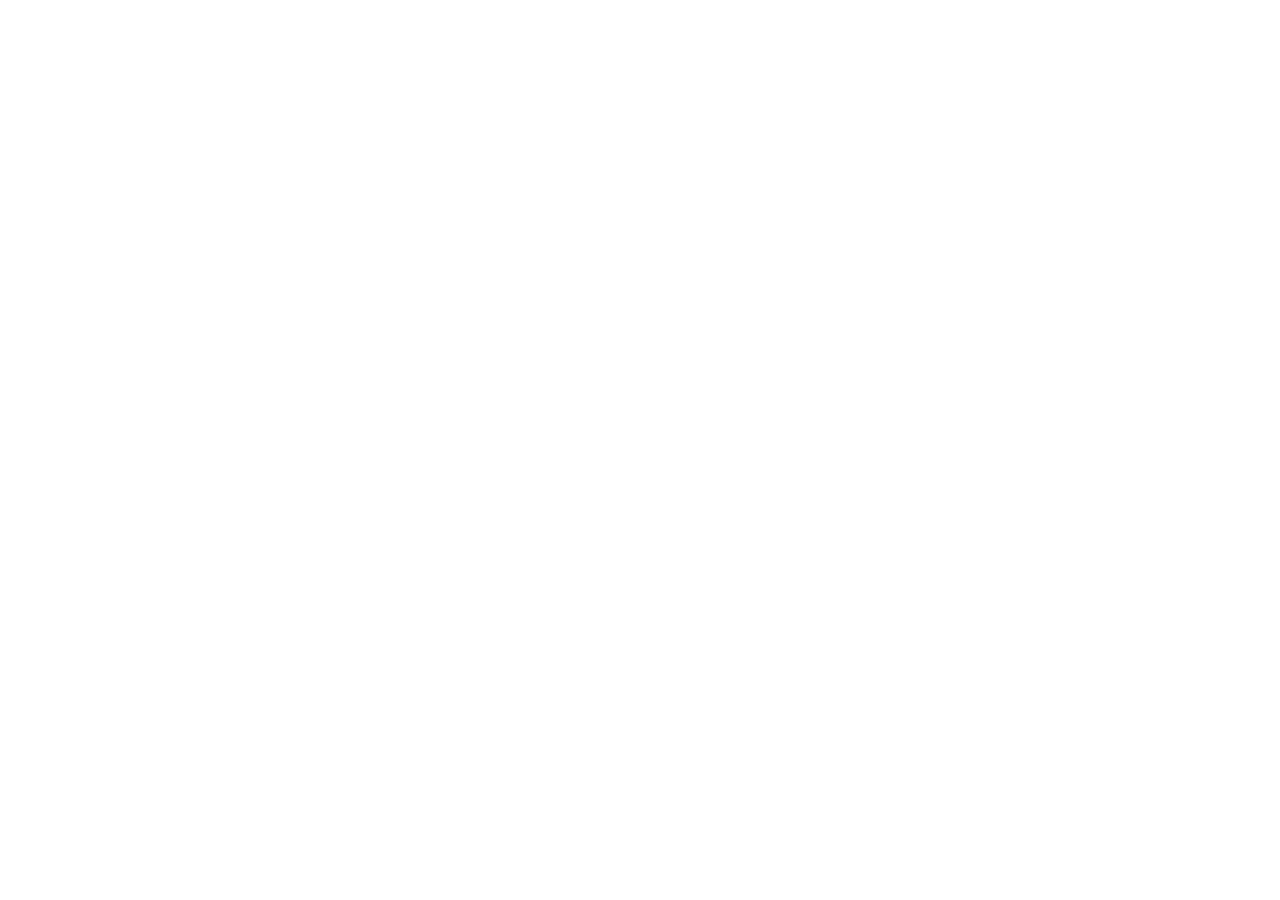
==== map.html @ b273cd37 "Many small updates" ====
<!DOCTYPE html>
<html>
  <head>
    <title>Data Layer: Dynamic Styling</title>
    <meta name="viewport" content="initial-scale=1.0">
    <meta charset="utf-8">
    <style>
      /* Always set the map height explicitly to define the size of the div
       * element that contains the map. */
      #map {
        height: 100%;
      }
      /* Optional: Makes the sample page fill the window. */
      html, body {
        height: 100%;
        margin: 0;
        padding: 0;
      }
    </style>
<script src="https://ajax.googleapis.com/ajax/libs/jquery/3.3.1/jquery.min.js"></script>

  </head>
  <body>
    <div id="map"></div>
    <script>
      var labels = ["1", 
                    "2", 
                    "3", 
                    "4", 
                    "5", 
                    "7", 
                    "8", 
                    "9", 
                    "12", 
                    "14", 
                    "15", 
                    "16", 
                    "17", 
                    "18", 
                    "19", 
                    "20", 
                    "21", 
                    "22", 
                    "23", 
                    "24", 
                    "26", 
                    "27", 
                    "28", 
                    "33", 
                    "34", 
                    "35", 
                    "36", 
                    "6", 
                    "71", 
                    "72", 
                    "73", 
                    "74", 
                    "11", 
                    "10",
                    "13"];
      var labelIndex = 0;
      var map;
      var olds = []
      var colorMap = new Map();
      var markers = [{lng: 4.408968, lat: 51.2219755916},
{lng: 4.410840000000001, lat: 51.2218305916},
{lng: 4.409477999999999, lat: 51.2199485916},
{lng: 4.409815, lat: 51.2204715916},
{lng: 4.410003, lat: 51.2208395916},
{lng: 4.411274000000001, lat: 51.2224615916},
{lng: 4.4113180000000005, lat: 51.2226255916},
{lng: 4.410716, lat: 51.2227095916},
{lng: 4.411513, lat: 51.2232655916},
{lng: 4.411270000000001, lat: 51.2236065916},
{lng: 4.411138000000001, lat: 51.2235415916},
{lng: 4.41149, lat: 51.2233995916},
//{lng: 4.411042, lat: 51.2239435916},
//{lng: 4.4111769999999995, lat: 51.2239155916},
//{lng: 4.411217, lat: 51.2240075916},
{lng: 4.411827, lat: 51.2241545916},
{lng: 4.41257, lat: 51.2239175916},
{lng: 4.412696, lat: 51.2237245916},
{lng: 4.413168, lat: 51.2237055916},
{lng: 4.4128609999999995, lat: 51.2233475916},
{lng: 4.413572, lat: 51.2236465916},
{lng: 4.412419, lat: 51.2236195916},
{lng: 4.412349, lat: 51.2234865916},
{lng: 4.409707, lat: 51.2226665916},
{lng: 4.409954, lat: 51.2231225916},
{lng: 4.410818, lat: 51.2229495916},
{lng: 4.410559, lat: 51.2224735916},
{lng: 4.420749, lat: 51.1844615916},
{lng: 4.42074, lat: 51.1844395916},
{lng: 4.42072, lat: 51.1844185916},
{lng: 4.420752000000001, lat: 51.1844065916},
{lng: 4.4207860000000005, lat: 51.1843915916},
{lng: 4.410311, lat: 51.2232605916},
{lng: 4.410452, lat: 51.2232325916},
{lng: 4.410467999999999, lat: 51.2235315916}]

      function initMap() {
        //delete map;
        map = new google.maps.Map(document.getElementById('map'), {
          zoom: 16,
          center: {lat: 51.22182477584259, lng: 4.411282829360971}
        });

        // new google.maps.KmlLayer({
        //   url: "https://www.dropbox.com/s/dgr0g1xhzjbofpx/gateways.kmz?dl=1",
        //
        //   map: map,
        //   preserveViewport: true
        // })
        // new google.maps.KmlLayer({
        //   url: "https://www.dropbox.com/s/mpc7hahdsdnz0mn/gateways_future.kmz?dl=1",
        //
        //   map: map,
        //   preserveViewport: true
        // })
        // new google.maps.KmlLayer({
        //   url: "https://www.dropbox.com/s/x5j6m3rvr3jgzx3/gateways_gen1.kmz?dl=1",
        //
        //   map: map,
        //   preserveViewport: true
        // })
        // new google.maps.KmlLayer({
        //   url: "https://www.dropbox.com/s/0ato3mepj3z0ncj/Untitled%20map.kmz?dl=1",
        //
        //   map: map,
        //   preserveViewport: true
        // })



        //alert(layer);
        map.data.addListener('mouseover', function(event) {
          map.data.revertStyle();
          map.data.overrideStyle(event.feature, {strokeWeight: 8});
        });

        map.data.addListener('mouseout', function(event) {
          map.data.revertStyle();
        });
        map.data.addListener('click', function(event) {
          event.feature.setProperty('isColorful', true);
        });
        nodes = map.data.loadGeoJson(
            //'https://storage.googleapis.com/mapsdevsite/json/google.json');
            'nodes_template.json?nonce=' + Math.random().toString(36).substring(7));
        map.data.setStyle(function(feature) {
          //var color = 'gray';
          //var strokeWeight = 8;
          //if (feature.getProperty('isColorful')) {
          //color = feature.getProperty('color');
          feature.setProperty("thecolor", feature.getProperty("color"));
          color = feature.getProperty("thecolor")
          strokeWeight = feature.getProperty('strokeWeight');
          //console.log(color);
          //if (Math.random() > 0.5) { color = "red" } else {color = "blue"}
          //console.log("CLR", color);
          //if (color in colorMap) {
              //color = colorMap.get(color);
              //console.log("IS IN");
          //}
          //console.log(colorMap.get("node36"))
          //color = "yellow"
          //}
          return /** @type {google.maps.Data.StyleOptions} */({
            fillColor: color,
            visible: false,//!color.includes("node") && !color.includes("NODE"),
            strokeColor: color,
            strokeWeight: strokeWeight
          });
        });
        updateMap();

        //egrep "\[\[\[.*?\]" nodes.json  | cut -d ']' -f1 | tr -d ' ['
        
        for (var i=0; i < markers.length; i++) {
            addMarker(markers[i], map);
        }
      }
      function updateMap() {
        //olds = [];
        //if (olds.length !== 0) {
        //    setTimeout(updateMap, 5000);
        //    return;
        //}
        //google.maps.event.addListener(map, 'idle', function() {
        //    console.log("CBACK");
        //    for (var i = 0; i < olds.length; i++) {
        //        map.data.remove(olds[i]);
        //    }
        //    olds = [];
        //});
        //Twice as first fetch after change fails somehow
        //nodes = map.data.loadGeoJson(
        //    //'https://storage.googleapis.com/mapsdevsite/json/google.json');
        //    'nodes.json?nonce=' + Math.random().toString(36).substring(7));

        // Color each letter gray. Change the color when the isColorful property
        // is set to true.
        $.get("nodes_colors.txt?nonce=" + Math.random().toString(36).substring(7), function(data) {
            //console.log("Here's the file data: "+data);
            data = data.split("\n");

            for (var i = 0; i < data.length - 1; i++) {
                colorMap.set(data[i].split(",")[0], data[i].split(",")[1]);
                //console.log(data[i].split(",")[0], data[i].split(",")[1]);
            }
        });

        map.data.forEach(function(feature) {
            // filter...
            feature.setProperty("thecolor", colorMap.get(feature.getProperty("color")))
            color = colorMap.get(feature.getProperty("color"))
            var vis;
            if (color.includes("NODE")) {
               vis = false
            } else {
               vis = true
            }
            map.data.overrideStyle(feature, {visible: vis});
            map.data.overrideStyle(feature, {fillColor: color, strokeColor: color});
            //map.data.overrideStyle(feature, {visible: true});
            //console.log("NEW", colorMap.get(feature.getProperty("color")))
        });

        // When the user clicks, set 'isColorful', changing the color of the letters.

        // When the user hovers, tempt them to click by outlining the letters.
        // Call revertStyle() to remove all overrides. This will use the style rules
        // defined in the function passed to setStyle()

        setTimeout( updateMap, 1000 )

        console.log("Updated!");

      }

      function addMarker(location, map) {
        // Add the marker at the clicked location, and add the next-available label
        // from the array of alphabetical characters.
        var marker = new google.maps.Marker({
          position: location,
          label: labels[labelIndex++ % labels.length],
          map: map,
          opacity: 0.7,
          color: "blue",
//          icon: "bluemarker.png"
        });
        console.log(marker);
      }

    </script>
    <script async defer
    src="https://maps.googleapis.com/maps/api/js?key=AIzaSyDndf9L1iyomd9cY7WBSxJr1tFC_eOAFJY&callback=initMap">
    </script>
  </body>
</html>
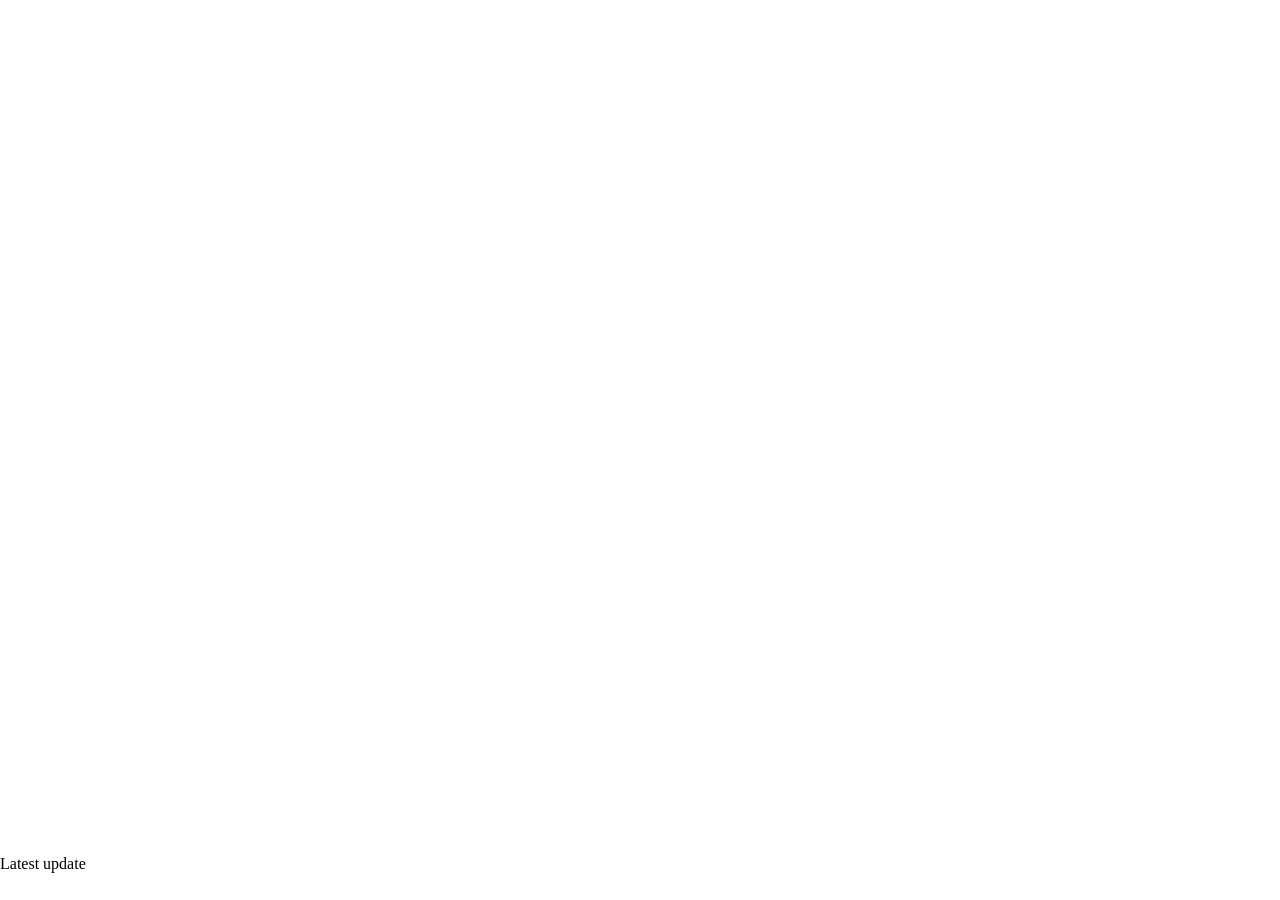
==== commit 5a970d0a: "All last-minute server-side demo fixes" ====
--- a/map.html
+++ b/map.html
@@ -8,7 +8,7 @@
       /* Always set the map height explicitly to define the size of the div
        * element that contains the map. */
       #map {
-        height: 100%;
+        height: 95%;
       }
       /* Optional: Makes the sample page fill the window. */
       html, body {
@@ -25,78 +25,90 @@
     <script>
       var labels = ["1", 
                     "2", 
-                    "3", 
+                    //"3", 
                     "4", 
                     "5", 
-                    "7", 
+                    //"7", 
                     "8", 
                     "9", 
+                    "10",
                     "12", 
-                    "14", 
+                    "13",
+                    //"14", 
                     "15", 
-                    "16", 
-                    "17", 
+                    //"16", 
+                    //"17", 
                     "18", 
                     "19", 
                     "20", 
-                    "21", 
-                    "22", 
-                    "23", 
-                    "24", 
+                    //"21", 
+                    //"22", 
+                    //"23", 
+                    //"24", 
                     "26", 
-                    "27", 
+                    //"27", 
                     "28", 
                     "33", 
                     "34", 
                     "35", 
-                    "36", 
-                    "6", 
-                    "71", 
-                    "72", 
-                    "73", 
-                    "74", 
-                    "11", 
-                    "10",
-                    "13"];
+                    //"36", 
+                    //"6", 
+                    //"71", 
+                    //"72", 
+                    //"73", 
+                    //"74", 
+                    //"11", 
+                    //"10",
+                    //"13"
+                    ];
       var labelIndex = 0;
       var map;
       var olds = []
       var colorMap = new Map();
       var markers = [{lng: 4.408968, lat: 51.2219755916},
 {lng: 4.410840000000001, lat: 51.2218305916},
-{lng: 4.409477999999999, lat: 51.2199485916},
+//{lng: 4.409477999999999, lat: 51.2199485916},
 {lng: 4.409815, lat: 51.2204715916},
 {lng: 4.410003, lat: 51.2208395916},
-{lng: 4.411274000000001, lat: 51.2224615916},
+//lng: 4.411274, lat: 51.222462},
 {lng: 4.4113180000000005, lat: 51.2226255916},
 {lng: 4.410716, lat: 51.2227095916},
-{lng: 4.411513, lat: 51.2232655916},
-{lng: 4.411270000000001, lat: 51.2236065916},
+//{lng: 4.4104321, lat: 51.2232395},
+//{lng: 4.411512614, lat: 51.223265814},
+//51.223231, 4.410451
+{lng: 4.410451, lat:51.223231},
+//51.223273, 4.411509
+{lng: 4.411509, lat: 51.223273},
+//{lng: 4.4104006, lat: 51.2235889},
+//51.223507, 4.410499
+//51.223510, 4.410481
+{lng: 4.410481, lat: 51.223510},
 {lng: 4.411138000000001, lat: 51.2235415916},
-{lng: 4.41149, lat: 51.2233995916},
+//{lng: 4.41149, lat: 51.2233995916},
 //{lng: 4.411042, lat: 51.2239435916},
-//{lng: 4.4111769999999995, lat: 51.2239155916},
-//{lng: 4.411217, lat: 51.2240075916},
+{lng: 4.4111769999999995, lat: 51.2239155916},
+{lng: 4.411217, lat: 51.2240075916},
 {lng: 4.411827, lat: 51.2241545916},
-{lng: 4.41257, lat: 51.2239175916},
-{lng: 4.412696, lat: 51.2237245916},
-{lng: 4.413168, lat: 51.2237055916},
-{lng: 4.4128609999999995, lat: 51.2233475916},
+//{lng: 4.41257, lat: 51.2239175916},
+//{lng: 4.412696, lat: 51.2237245916},
+//{lng: 4.413168, lat: 51.2237055916},
+//{lng: 4.4128609999999995, lat: 51.2233475916},
 {lng: 4.413572, lat: 51.2236465916},
-{lng: 4.412419, lat: 51.2236195916},
+//{lng: 4.412419, lat: 51.2236195916},
 {lng: 4.412349, lat: 51.2234865916},
 {lng: 4.409707, lat: 51.2226665916},
 {lng: 4.409954, lat: 51.2231225916},
 {lng: 4.410818, lat: 51.2229495916},
-{lng: 4.410559, lat: 51.2224735916},
-{lng: 4.420749, lat: 51.1844615916},
-{lng: 4.42074, lat: 51.1844395916},
-{lng: 4.42072, lat: 51.1844185916},
-{lng: 4.420752000000001, lat: 51.1844065916},
-{lng: 4.4207860000000005, lat: 51.1843915916},
-{lng: 4.410311, lat: 51.2232605916},
-{lng: 4.410452, lat: 51.2232325916},
-{lng: 4.410467999999999, lat: 51.2235315916}]
+//{lng: 4.410559, lat: 51.2224735916},
+//{lng: 4.420749, lat: 51.1844615916},
+//{lng: 4.42074, lat: 51.1844395916},
+//{lng: 4.42072, lat: 51.1844185916},
+//{lng: 4.420752000000001, lat: 51.1844065916},
+//{lng: 4.4207860000000005, lat: 51.1843915916},
+//{lng: 4.410311, lat: 51.2232605916},
+//{lng: 4.410452, lat: 51.2232325916},
+//{lng: 4.410467999999999, lat: 51.2235315916}
+]
 
       function initMap() {
         //delete map;
@@ -133,17 +145,17 @@
 
 
         //alert(layer);
-        map.data.addListener('mouseover', function(event) {
-          map.data.revertStyle();
-          map.data.overrideStyle(event.feature, {strokeWeight: 8});
-        });
-
-        map.data.addListener('mouseout', function(event) {
-          map.data.revertStyle();
-        });
-        map.data.addListener('click', function(event) {
-          event.feature.setProperty('isColorful', true);
-        });
+        //map.data.addListener('mouseover', function(event) {
+        //  map.data.revertStyle();
+        //  map.data.overrideStyle(event.feature, {strokeWeight: 8});
+        //});
+
+        //map.data.addListener('mouseout', function(event) {
+        //  map.data.revertStyle();
+        //});
+        //map.data.addListener('click', function(event) {
+        //  event.feature.setProperty('isColorful', true);
+        //});
         nodes = map.data.loadGeoJson(
             //'https://storage.googleapis.com/mapsdevsite/json/google.json');
             'nodes_template.json?nonce=' + Math.random().toString(36).substring(7));
@@ -232,7 +244,10 @@
         // Call revertStyle() to remove all overrides. This will use the style rules
         // defined in the function passed to setStyle()
 
-        setTimeout( updateMap, 1000 )
+        $.get("latest_date?nonce=" + Math.random().toString(36).substring(7), function(data) {
+            document.getElementById("update").innerHTML = "Latest update: " + data;
+        });
+        setTimeout( updateMap, 5000 )
 
         console.log("Updated!");
 
@@ -256,5 +271,6 @@
     <script async defer
     src="https://maps.googleapis.com/maps/api/js?key=AIzaSyDndf9L1iyomd9cY7WBSxJr1tFC_eOAFJY&callback=initMap">
     </script>
+  <div id="update">Latest update</div>
   </body>
 </html>
